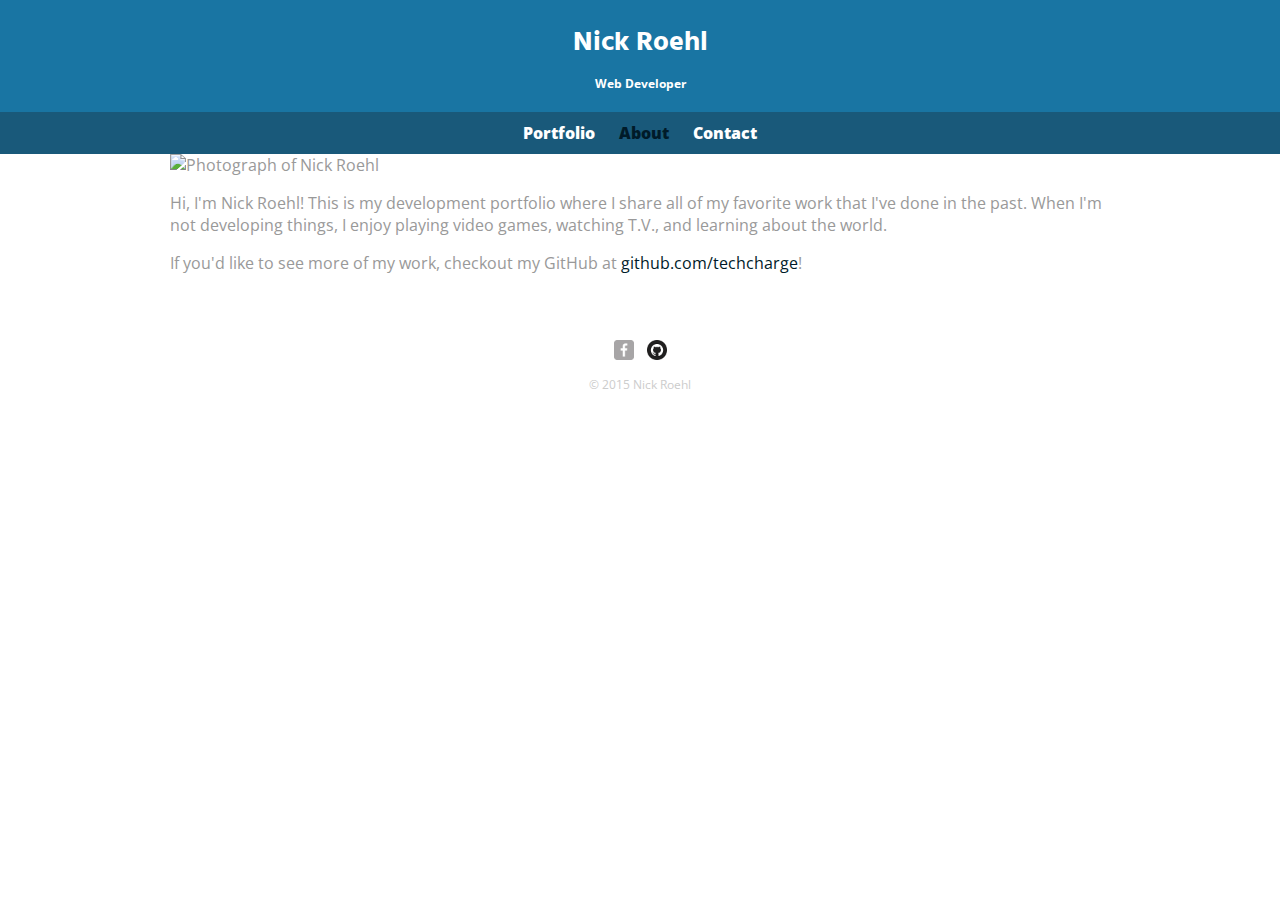
==== about.html @ def5b73e "Added style to the header, footer, and gallery, and created an about page and a contact page." ====
<!DOCTYPE html>
<html>
	<head>
		<meta charset="utf-8">
		<title>Nick Roehl | Web-Developer</title>
		<link rel="stylesheet" href="bower_components/normalize.css/normalize.css" />
		<link href='http://fonts.googleapis.com/css?family=Hind:400,700|Open+Sans:400italic,700italic,700,800,400' rel='stylesheet' type='text/css' />
		<link rel="stylesheet" href="css/main.css" />
	</head>

	<body>
		<header>
			<a href="index.html" id="logo">
				<h1>Nick Roehl</h1>
				<h2>Web Developer</h2>
			</a>
			<nav>
				<ul>
					<li><a href="index.html">Portfolio</a></li>
					<li><a href="about.html" class="selected">About</a></li>
					<li><a href="contact.html">Contact</a></li>
				</ul>
			</nav>
		</header>
		
		<div id="wrapper">
			<section>
				<img src="img/nick.jpg" alt="Photograph of Nick Roehl" class="profile-photo" />
				<p>Hi, I'm Nick Roehl!  This is my development portfolio where I share all of my favorite work that I've done in the past.  When I'm not developing things, I enjoy playing video games, watching T.V., and learning about the world.</p>
				<p>If you'd like to see more of my work, checkout my GitHub at <a href="https://github.com/techcharge">github.com/techcharge</a>!
			</section>

			<footer>
				<a href="https://www.facebook.com/"><img src="img/facebook-wrap.png" alt="facebook logo" class="social-icon"/></a>
				<a href="https://github.com/TechCharge"><img src="img/github.png" alt="GitHub logo" class="social-icon" /></a>
				<p>&copy; 2015 Nick Roehl</p>
			</footer>
		</div>

			<script src="bower_components/jquery/dist/jquery.js"></script>
		
	</body>

</html>
---- css/main.css ----
/**************************
GENERAL
**************************/

body {
	font-family: 'Open Sans', sans-serif;
}

#wrapper {
	max-width: 940px;
	margin: 0 auto;
	padding: 0 5%;
}


a {
	text-decoration: none;
}

img {
	max-width: 100%;
}



/**************************
HEADING
**************************/

header {
	float: left;
	margin: 0 0 30px 0;
	padding: 5px 0 0 0;
	width: 100%;
}

#logo {
	text-align: center;
	margin: 0;
	color: #fff;
}

h1 {
	font-family: 'Hind', sans-serif; /* sans-serif is the fallback for Hind */
	margin: 15px 0;
	font-size: 1.75em; /* 1em = 16px */
	font-weight: 700;
}

h2 {
	font-size: 0.75em;
	margin: -5px 0 0;
	font-weight: 700;
}



/**************************
NAVIGATION
**************************/

nav {
	text-align: center;
	padding: 10px 0;
	margin: 20px 0 0; /* Top margin is 20px, 0px left and right, and 0 on the bottom */
}

nav ul {
	list-style: none;
	margin: 0 10px;
	padding: 0;
}

nav li {
	display: inline-block;
}

nav a {
	font-weight: 800;
	padding: 10px 10px;
}



/**************************
FOOTER
**************************/

footer {
	font-size: 0.75em;
	text-align: center;
	padding-top: 50px;
	color: #ccc;
	clear: both;
}

.social-icon {
	width: 20px;
	height: 20px;
	margin: 0 5px;
}



/**************************
PAGE: PORTFOLIO
**************************/

#gallery {
	margin: 0;
	padding: 0;
	list-style: none;
}

#gallery li {
	float: left;
	width: 45%;
	margin: 2.5%;
	background-color: #f5f5f5;
	color: #bdc3c7;
}

#gallery li a p {
	margin: 0;
	padding: 5%;
	font-size: 0.75em;
	color: #bdc3c7;
}



/**************************
COLORS
**************************/

/* Site body */
body {
	background-color: #fff;
	color: #999;
}

/* blue header */
header {
	background: #1975A3;
	margin: 0;
}

/* nav background on mobile devices */
nav {
	background: #19597A;
}

/* logo text */
h1, h2 {
	color: #fff;
}

/* links */
a {
	color: #001B29;
}

/* nav link */
nav a, nav a:visited {
	color: #fff;
}

/* selected nav link */
nav a.selected, nav a:hover {
	color: #001B29;
}
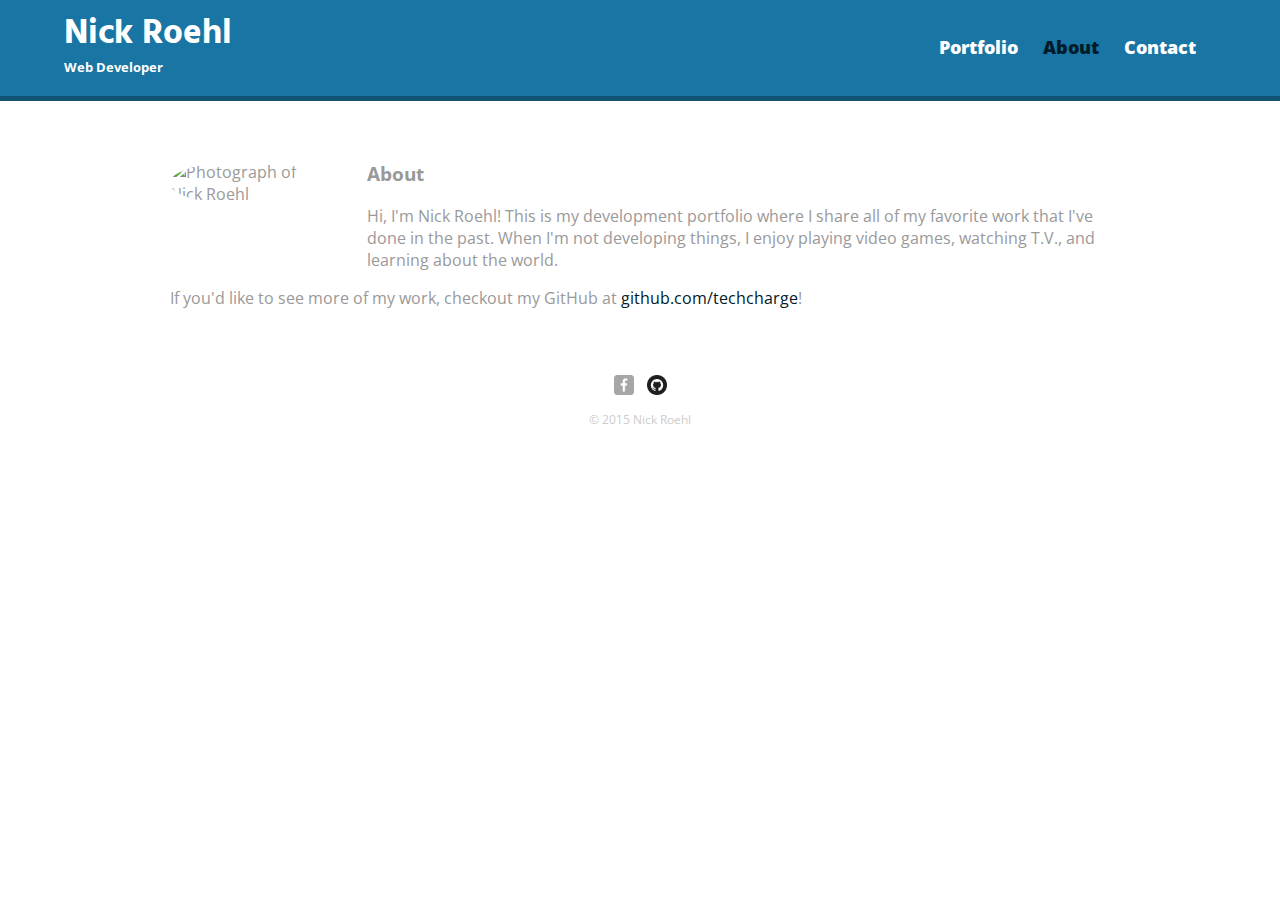
==== commit 0e97ccb6: "Added media queries that allow for cleaner mobile and desktop views" ====
--- a/about.html
+++ b/about.html
@@ -6,6 +6,7 @@
 		<link rel="stylesheet" href="bower_components/normalize.css/normalize.css" />
 		<link href='http://fonts.googleapis.com/css?family=Hind:400,700|Open+Sans:400italic,700italic,700,800,400' rel='stylesheet' type='text/css' />
 		<link rel="stylesheet" href="css/main.css" />
+		<link rel="stylesheet" href="css/responsive.css" />
 	</head>
 
 	<body>
@@ -26,6 +27,7 @@
 		<div id="wrapper">
 			<section>
 				<img src="img/nick.jpg" alt="Photograph of Nick Roehl" class="profile-photo" />
+				<h3>About</h3>
 				<p>Hi, I'm Nick Roehl!  This is my development portfolio where I share all of my favorite work that I've done in the past.  When I'm not developing things, I enjoy playing video games, watching T.V., and learning about the world.</p>
 				<p>If you'd like to see more of my work, checkout my GitHub at <a href="https://github.com/techcharge">github.com/techcharge</a>!
 			</section>
@@ -37,7 +39,7 @@
 			</footer>
 		</div>
 
-			<script src="bower_components/jquery/dist/jquery.js"></script>
+			<!--Load scripts at the bottom of the page-->
 		
 	</body>
 
--- a/css/main.css
+++ b/css/main.css
@@ -3,22 +3,25 @@
 **************************/
 
 body {
-	font-family: 'Open Sans', sans-serif;
+  font-family: 'Open Sans', sans-serif;
 }
 
 #wrapper {
-	max-width: 940px;
-	margin: 0 auto;
-	padding: 0 5%;
-}
-
+  max-width: 940px;
+  margin: 0 auto;
+  padding: 0 5%;
+}
 
 a {
-	text-decoration: none;
+  text-decoration: none;
 }
 
 img {
-	max-width: 100%;
+  max-width: 100%; /* Fills width of container 100%, meaning that in the gallery the picture fills up 100% of the li which is 45% of the page width */
+}
+
+h3 {
+  margin: 0 0 1em 0;
 }
 
 
@@ -28,29 +31,30 @@
 **************************/
 
 header {
-	float: left;
-	margin: 0 0 30px 0;
-	padding: 5px 0 0 0;
-	width: 100%;
+  float: left;
+  margin: 0 0 30px 0;
+  padding: 5px 0 0 0;
+  width: 100%;
 }
 
 #logo {
-	text-align: center;
-	margin: 0;
-	color: #fff;
+  text-align: center;
+  margin: 0;
+  color: #fff;
 }
 
 h1 {
-	font-family: 'Hind', sans-serif; /* sans-serif is the fallback for Hind */
-	margin: 15px 0;
-	font-size: 1.75em; /* 1em = 16px */
-	font-weight: 700;
+  font-family: 'Hind', sans-serif; /* sans-serif is the fallback for Hind */
+  margin: 15px 0;
+  font-size: 1.75em; /* 1em = 16px */
+  font-weight: 700;
+  line-height: 0.8em;
 }
 
 h2 {
-	font-size: 0.75em;
-	margin: -5px 0 0;
-	font-weight: 700;
+  font-size: 0.75em;
+  margin: -5px 0 0;
+  font-weight: 700;
 }
 
 
@@ -60,24 +64,24 @@
 **************************/
 
 nav {
-	text-align: center;
-	padding: 10px 0;
-	margin: 20px 0 0; /* Top margin is 20px, 0px left and right, and 0 on the bottom */
+  text-align: center;
+  padding: 10px 0;
+  margin: 20px 0 0; /* Top margin is 20px, 0px left and right, and 0 on the bottom */
 }
 
 nav ul {
-	list-style: none;
-	margin: 0 10px;
-	padding: 0;
+  list-style: none;
+  margin: 0 10px;
+  padding: 0;
 }
 
 nav li {
-	display: inline-block;
+  display: inline-block;
 }
 
 nav a {
-	font-weight: 800;
-	padding: 10px 10px;
+  font-weight: 800;
+  padding: 10px 10px;
 }
 
 
@@ -87,85 +91,128 @@
 **************************/
 
 footer {
-	font-size: 0.75em;
-	text-align: center;
-	padding-top: 50px;
-	color: #ccc;
-	clear: both;
+  font-size: 0.75em;
+  text-align: center;
+  clear: both;
+  padding-top: 50px;
+  color: #ccc;
 }
 
 .social-icon {
-	width: 20px;
-	height: 20px;
-	margin: 0 5px;
-}
-
-
-
-/**************************
+  width: 20px;
+  height: 20px;
+  margin: 0 5px;
+}
+
+
+
+/**********************************
 PAGE: PORTFOLIO
-**************************/
+***********************************/
 
 #gallery {
-	margin: 0;
-	padding: 0;
-	list-style: none;
+  margin: 0;
+  padding: 0;
+  list-style: none;
 }
 
 #gallery li {
-	float: left;
-	width: 45%;
-	margin: 2.5%;
-	background-color: #f5f5f5;
-	color: #bdc3c7;
+  float: left;
+  width: 45%;
+  margin: 2.5%;
+  background-color: #f5f5f5;
+  color: #bdc3c7;
 }
 
 #gallery li a p {
-	margin: 0;
-	padding: 5%;
-	font-size: 0.75em;
-	color: #bdc3c7;
-}
-
-
-
-/**************************
+  margin: 0;
+  padding: 5%;
+  font-size: 0.75em;
+  color: #bdc3c7;
+}
+
+
+
+/**********************************
+PAGE: ABOUT
+***********************************/
+
+.profile-photo {
+  display: block;
+  max-width: 150px;
+  margin: 0 auto 30px;
+  border-radius: 50%;
+}
+
+
+
+/**********************************
+PAGE: CONTACT
+***********************************/
+
+.contact-info {
+  list-style: none;
+  padding: 0;
+  margin: 0;
+  font-size: 0.9em;
+}
+
+.contact-info a {
+  display: block; /* Use Ctrl + / to comment out anything after the cursor */
+  min-height: 20px;
+  background-repeat: no-repeat; /* background-image repeats by default so we have to disable it */
+  background-size: 20px 20px;
+  padding: 0 0 0 30px;
+  margin: 0 0 10px;
+}
+
+.contact-info li.phone a {
+  background-image: url('../img/phone.png'); /** .. allows us to go up one directory, which in this case backs out to the root and then it looks for root/img/phone.png **/
+}
+
+.contact-info li.mail a {
+  background-image: url('../img/mail.png'); 
+}
+
+
+
+/**********************************
 COLORS
-**************************/
+***********************************/
 
 /* Site body */
 body {
-	background-color: #fff;
-	color: #999;
+  background-color: #fff;
+  color: #999;
 }
 
 /* blue header */
 header {
-	background: #1975A3;
-	margin: 0;
+  background: #1975A3;
 }
 
 /* nav background on mobile devices */
 nav {
-	background: #19597A;
+  background: #19597A;
+  border-color: #145E82;
 }
 
 /* logo text */
 h1, h2 {
-	color: #fff;
+  color: #fff;
 }
 
 /* links */
 a {
-	color: #001B29;
+  color: #001B29;
 }
 
 /* nav link */
 nav a, nav a:visited {
-	color: #fff;
+  color: #fff;
 }
 
 /* selected nav link */
 nav a.selected, nav a:hover {
-	color: #001B29;
+  color: #001B29;
 }--- a/css/responsive.css
+++ b/css/responsive.css
@@ -0,0 +1,76 @@
+@media screen and (min-width: 480px) {
+
+	/**********************************
+	TWO-COLUMN LAYOUT
+	***********************************/
+
+	#primary {
+		width: 50%;
+		float: left;
+	}
+
+	#secondary {
+		width: 50%;
+		float: right;
+	}
+
+	/**********************************
+	PAGE: PORTFOLIO
+	***********************************/
+	
+	#gallery li {
+		width: 28.3333%;
+	}
+
+	#gallery li:nth-child(4n) {
+		clear: left;
+	}
+
+	/**********************************
+	PAGE: ABOUT
+	***********************************/
+	
+	.profile-photo {
+		float: left;
+		margin: 0 5% 80px 0;
+	}
+
+}
+
+@media screen and (min-width: 660px) {
+
+	/**********************************
+	HEADER
+	***********************************/
+
+	nav {
+		background: none;
+		float: right;
+		font-size: 1.125em;
+		margin-right: 5%;
+		text-align: right;
+		width: 45%;
+	}
+
+	#logo {
+		float: left;
+		margin-left: 5%;
+		text-align: left;
+		width: 45%;
+	}
+
+	h1 {
+		font-size: 2.2em;
+	}
+
+	h2 {
+		font-size: 0.825em;
+		margin-bottom: 20px;
+	}
+
+	header {
+		border-bottom: 5px solid #125272;
+		margin-bottom: 60px;
+	}
+
+}